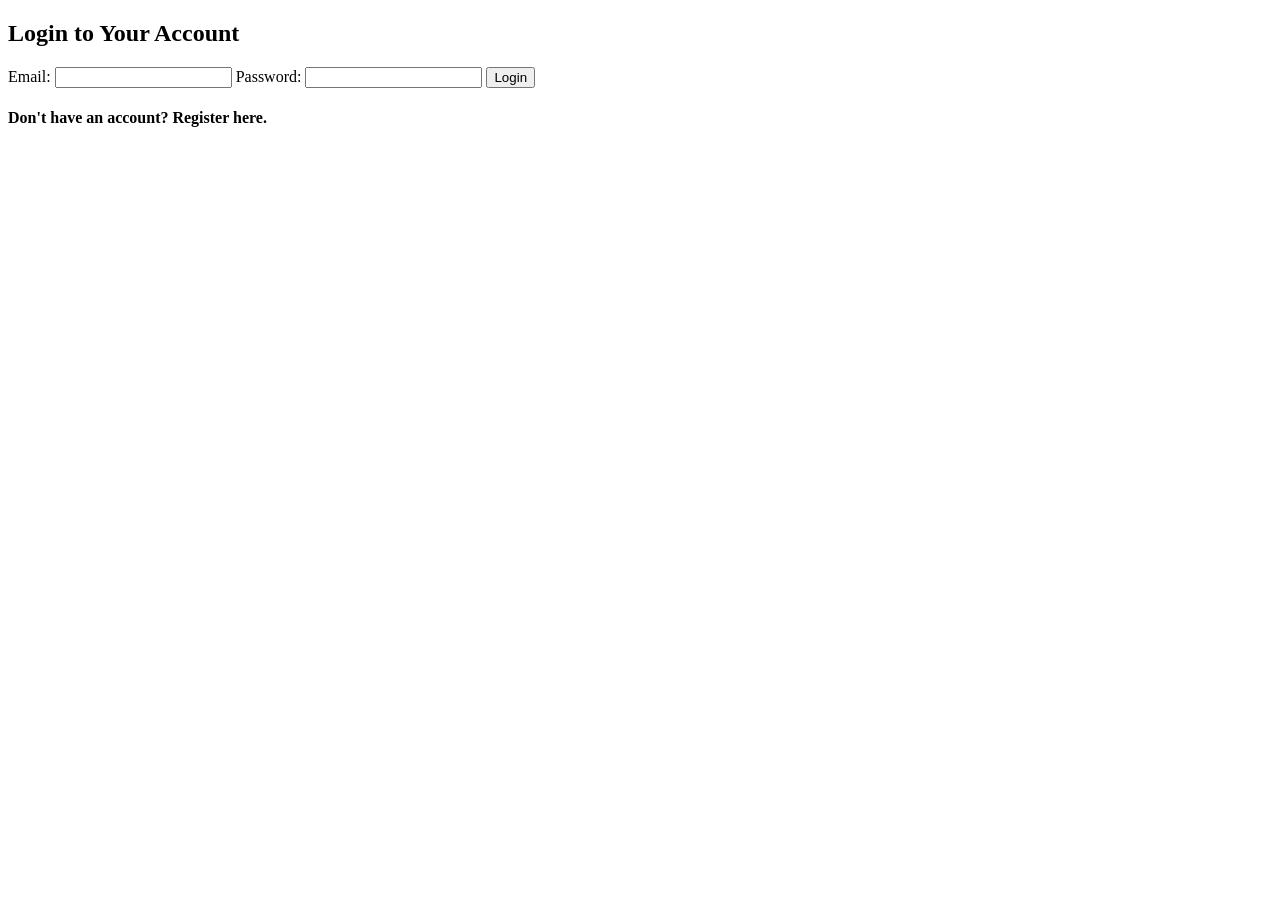
==== src/main/resources/templates/login.html @ ec1e89c4 "Initial commit" ====
<!DOCTYPE html>
<html xmlns:th="http://www.thymeleaf.org" lang="en">
<head>
    <meta charset="UTF-8">
    <title>Login</title>
</head>

<body>
<h2>Login to Your Account</h2>
<form th:action="@{/login}" method="post">
    <label for="email">Email:</label>
    <input type="email" id="email" name="email" required>

    <label for="password">Password:</label>
    <input type="password" id="password" name="password" required>

    <button type="submit">Login</button>

    <section>
        <h4>
            Don't have an account? Register
            <a th:href="@{/register}" class="button-link">here</a>.
        </h4>
    </section>


</form>
</body>
</html>
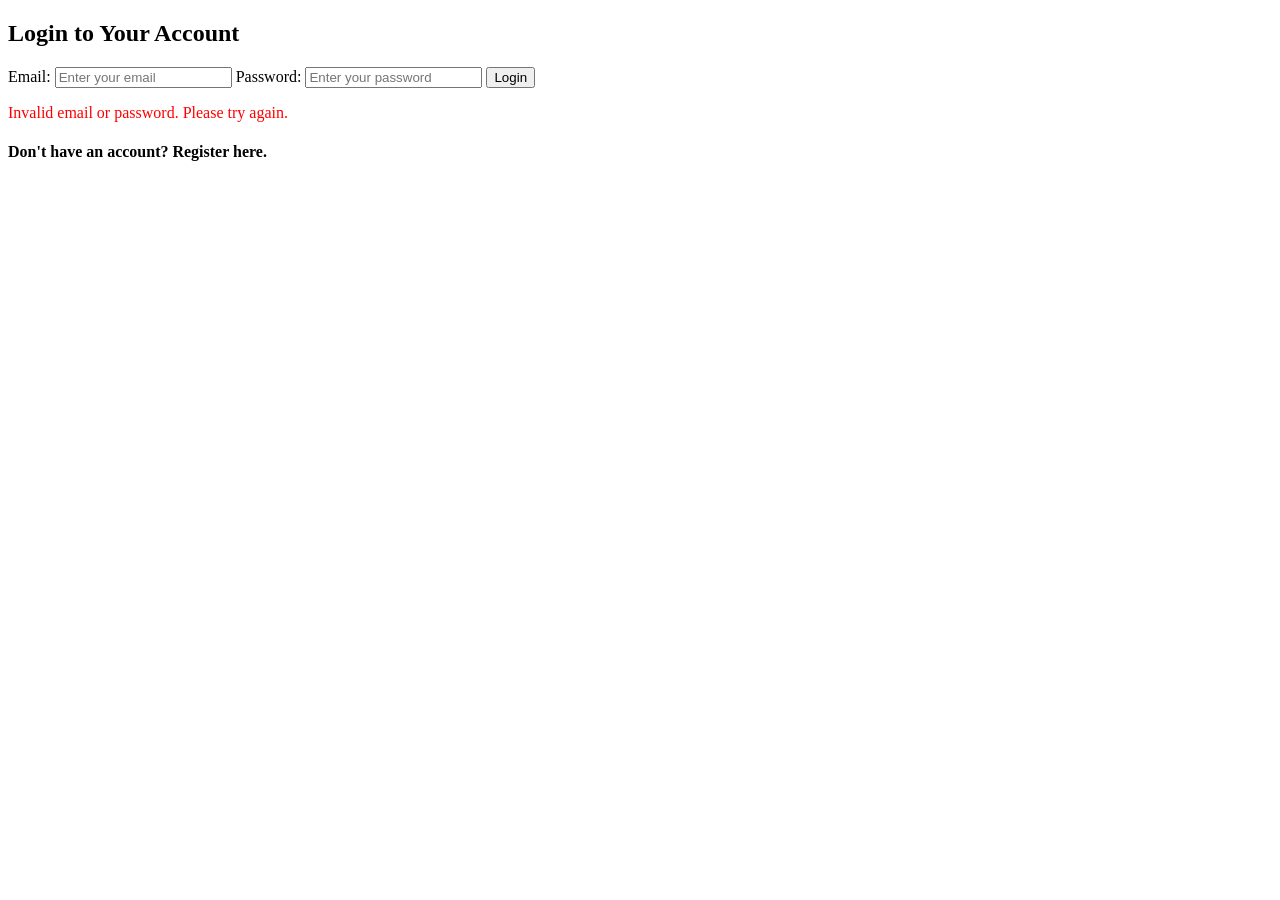
==== commit 23b9d309: "small adjustments" ====
--- a/src/main/resources/templates/login.html
+++ b/src/main/resources/templates/login.html
@@ -4,17 +4,18 @@
     <meta charset="UTF-8">
     <title>Login</title>
 </head>
-
 <body>
 <h2>Login to Your Account</h2>
 <form th:action="@{/login}" method="post">
-    <label for="email">Email:</label>
-    <input type="email" id="email" name="email" required>
+    <label for="username">Email:</label>
+    <input type="email" id="username" name="username" placeholder="Enter your email" required>
 
     <label for="password">Password:</label>
-    <input type="password" id="password" name="password" required>
+    <input type="password" id="password" name="password" placeholder="Enter your password" required>
 
     <button type="submit">Login</button>
+
+    <p th:if="${param.error}" style="color: red;">Invalid email or password. Please try again.</p>
 
     <section>
         <h4>
@@ -22,8 +23,6 @@
             <a th:href="@{/register}" class="button-link">here</a>.
         </h4>
     </section>
-
-
 </form>
 </body>
-</html>+</html>
